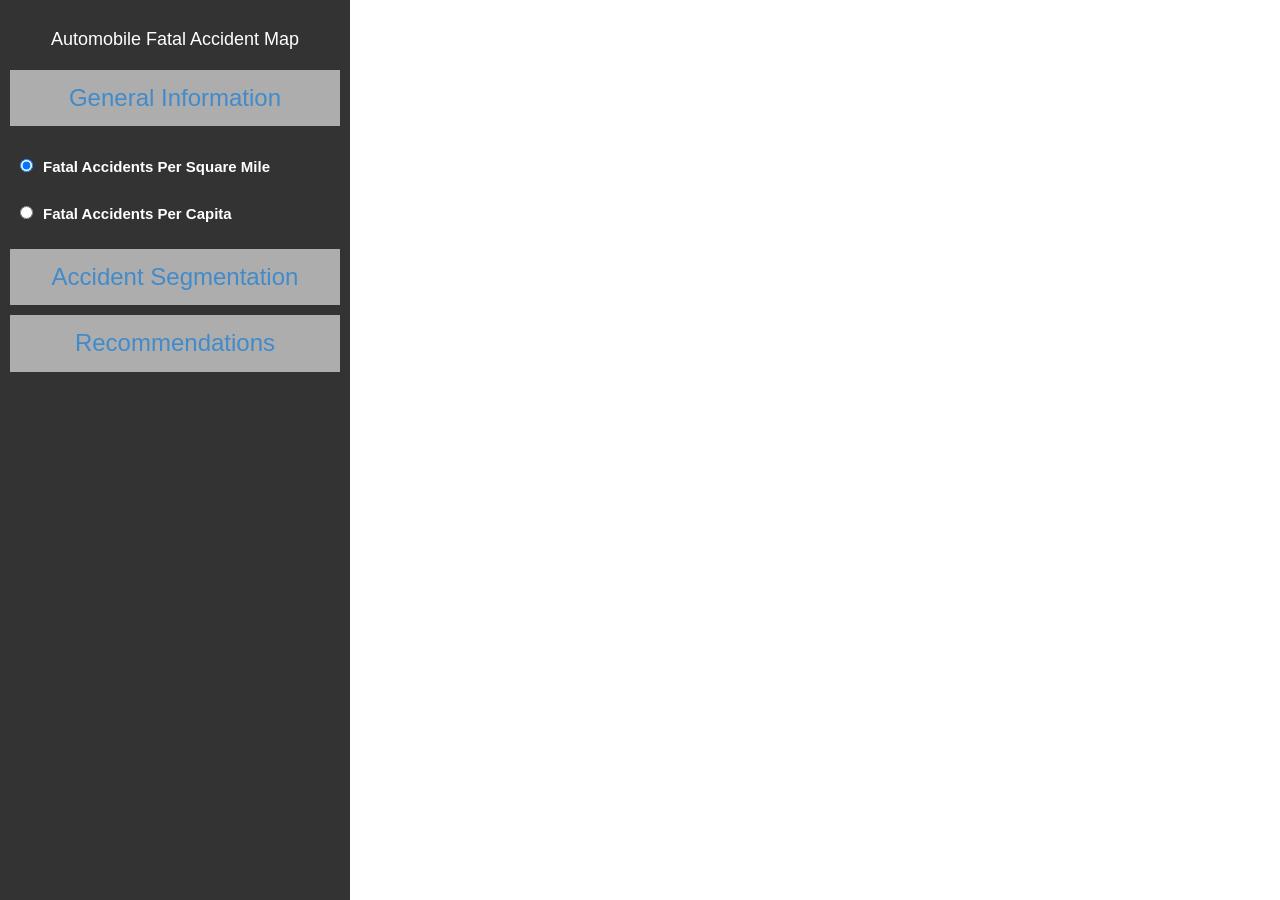
==== index.html @ 5b91f3ac "updates" ====
<!DOCTYPE html>
<html>
  <head>
    <meta http-equiv="Content-Type" content="text/html; charset=utf-8">
    <meta name="viewport" content="initial-scale=1, maximum-scale=1,user-scalable=no"/>
    <title>Automobile Fatal Accident Map</title>
    <link rel="stylesheet" href="http://js.arcgis.com/3.10/js/esri/css/esri.css">
    <link rel="stylesheet" href="styles/style.css">
    <link rel="stylesheet" href="styles/bootstrap.css">
    <script src="http://js.arcgis.com/3.10/"></script>
    <script src="scripts/test.js"></script>
    
    <script src="scripts/jquery-1.11.1.min.js"></script>
    <script src="scripts/jquery-ui-1.10.4.custom.min.js"></script>
    <script src="scripts/bootstrap.min.js"></script>
  </head>
  <body>
     
    
    <div  id="left">
      <h4 align="center">Automobile Fatal Accident Map</h4>
        <div class="accordion" id="accordion2">
            <div class="panel">
               <a  onclick="mapmode('gi')" class="accordion" data-toggle="collapse" data-parent="#accordion2" href="#collapseOne">
                <div align="center" class="accbutton"> 
                  <h3>General Information </h3>
                </div>
                </a>
           
          <div id="collapseOne" class="accordion-body collapse in">
          <div class="accordion-inner">
            <div id="gi"> 
            <input type="radio" name="general" onclick="mapversion('area')" checked><label> Fatal Accidents Per Square Mile</label></input> <br>
            <input type="radio" onclick="mapversion('capita')" name="general"><label> Fatal Accidents Per Capita</label> </input><br>
          </div> 
          </div>
           </div> 
        </div>
            <div class="panel">
               <a  onclick="mapmode('hm')" class="accordion" data-toggle="collapse" data-parent="#accordion2" href="#collapseTwo">
                <div align="center" class="accbutton"> 
                <h3>Accident Segmentation</h3>
              </div>
                </a>
      
          <div id="collapseTwo" class="accordion-body collapse">
          <div class="accordion-inner">
             <div id="cluster"> 
                <input type="checkbox"  id="cluster1" checked> <label> Cluster 1</label></input> <br>
                <input type="checkbox"  id="cluster2"> <label> Cluster 2</label></input> <br>      
                <input type="checkbox"  id="cluster3"> <label> Cluster 3</label></input> <br>
                <input type="checkbox"  id="cluster4"> <label> Cluster 4</label></input> <br>
                <input type="checkbox"  id="cluster5"> <label> Cluster 5</label></input> <br>
                 <input type="checkbox"  id="cluster6"> <label> Cluster 6</label></input> <br>
                 <input type="checkbox"  id="cluster7"> <label> Cluster 7</label></input> <br>
                 <input type="checkbox"  id="cluster8"> <label> Cluster 8</label></input> <br>
                 <button onclick="clusterFilter()"> Plot Segments</button> 
              </div>
          </div>
                </div> 
        </div>
            <div class="panel">
               <a class="accordion" data-toggle="collapse" data-parent="#accordion2" href="#collapseThree">
                <div align="center" class="accbutton"> 
                <h3>Recommendations
              </h3>
              </div>
                </a>
          
          <div id="collapseThree" class="accordion-body collapse">
          <div  class="accordion-inner">
              
        </div>
          </div> 
    </div>
  </div> 
</div>
  <div id="right">
      <div id="search"></div>
      <div id="map"></div>
    </div> 
  </body>
</html>
---- styles/style.css ----
html, body, #map {
        height: 100%;
        width: 100%;
        margin: 0;
        padding: 0;
      }
   body {
        background-color: #FFF;
        overflow: hidden;
        font-family: "Trebuchet MS";
        color: white;
      }
   #search {
        display: block;
        position: absolute;
        z-index: 3;
        top: 20px;
        right: 20px;
      }
    #right{ 
      width: 100%;
      height: 100%;
      z-index: 0;
      min-width: 500px;
    }

    #left{ 
      padding-top:20px;
      padding-bottom:20px;
      padding-left: 10px;
      padding-right: 10px;
      margin-bottom: 20px;
      display: block;
      position: absolute;
      width: 25%;
      min-width: 350px;
      height: 100%;
      background-color: rgb(0, 0, 0);
       /* RGBa with 0.6 opacity */
      background-color: rgba(0, 0, 0, 0.8);      
      z-index: 99999;
      color: white ;

    }

    #left > h4{ 
        margin-top: 0px !important;
        padding: 10px; 
    }
    .accbutton{
      vertical-align: middle;
      padding: 5px;
      margin-bottom: 10px;
      background-color: rgb(204, 204, 204);
       /* RGBa with 0.6 opacity */
      background-color: rgba(204, 204, 204, 0.8);      
    }

    .accbutton  > h3{ 
      margin-top: 10px !important;
    }

    .accordion-inner{ 
      height: 70%;
    }

    #cluster{
      padding: 10px;
      display: block;
      height: 70%;
      overflow: scroll;

    }

    #cluster label{ 
      font-size: 15px;
    }

    #gi{
      padding:10px;
    }

    #gi > label{ 
      padding: 10px;
      font-size: 15px;
    }

    .esriSimpleSliderTL{
      right: 20px ;
      left: initial !important ;
      top: 70px !important;
    }

    #cluster > button{ 
      background-color: gray; 
      color black; 
    }


    .esriPopupWrapper{
      height: 300px;
      width: 300px;
  }

    .esriPopup .contentPane {
            background-color: rgb(204, 204, 204);
        background-color:rgba(0, 0, 0, 0.8) ; 
        color: white;
    }

    .esriPopup .actionsPane { 
        background-color:rgba(0, 0, 0, 0.8) ; 
        color:white;
    }

    .esriPopup .titlePane { 
        background-color:rgba(0, 0, 0, 0.8) ; 
        color:white;
        font-size: 25px;
        width: auto;
    }

    .esriPopup .pointer, .esriPopup .outerPointer {
        background-color:rgba(0, 0, 0, 0.8) ; 
        color:white;
    }
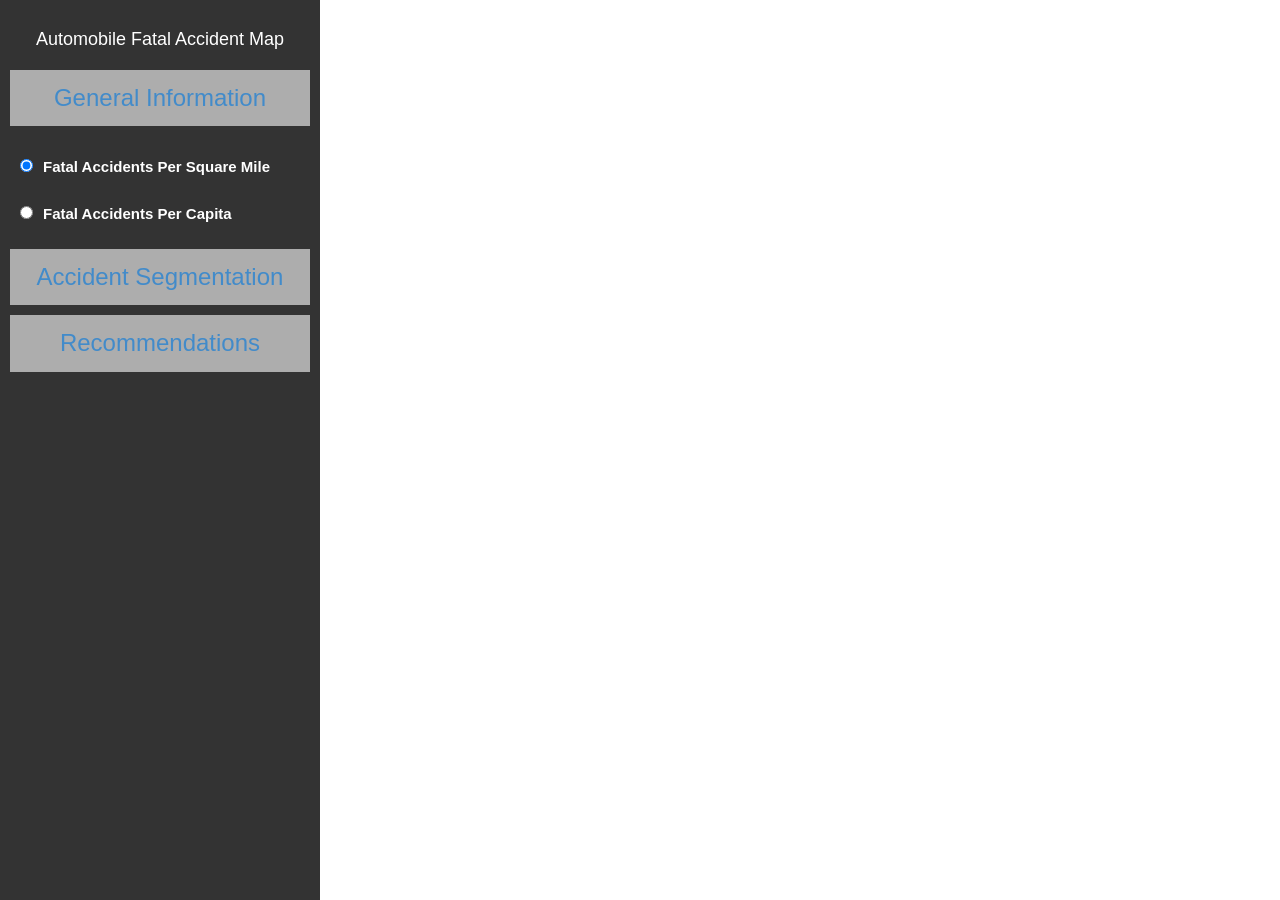
==== commit 11ab1b42: "j" ====
--- a/index.html
+++ b/index.html
@@ -46,21 +46,21 @@
           <div id="collapseTwo" class="accordion-body collapse">
           <div class="accordion-inner">
              <div id="cluster"> 
-                <input type="checkbox"  id="cluster1" checked> <label> Cluster 1</label></input> <br>
-                <input type="checkbox"  id="cluster2"> <label> Cluster 2</label></input> <br>      
-                <input type="checkbox"  id="cluster3"> <label> Cluster 3</label></input> <br>
-                <input type="checkbox"  id="cluster4"> <label> Cluster 4</label></input> <br>
-                <input type="checkbox"  id="cluster5"> <label> Cluster 5</label></input> <br>
-                 <input type="checkbox"  id="cluster6"> <label> Cluster 6</label></input> <br>
-                 <input type="checkbox"  id="cluster7"> <label> Cluster 7</label></input> <br>
-                 <input type="checkbox"  id="cluster8"> <label> Cluster 8</label></input> <br>
-                 <button onclick="clusterFilter()"> Plot Segments</button> 
+                <input type="checkbox"  id="cluster1" checked> <label> Cluster 1: </label> <p>Clear Weather, Female Drivers, Afternoon, Average Age of 45, Weekdays</p></input>
+                <input type="checkbox"  id="cluster2"> <label> Cluster 2: </label> <p>Urban Setting, Pedestrians Involvment, Single Car Accidents, Non-Drunk Driver, Evening</p></input>       
+                <input type="checkbox"  id="cluster3"> <label> Cluster 3: </label> <p>Highway Setting, Clear Weather, Non-Drunk Driver, Morning Commute</p></input> 
+                <input type="checkbox"  id="cluster4"> <label> Cluster 4: </label> <p>Rainy/Snowy Weather, Drunk Driver, Late at Night (After 10pm), Average Age 36</p></input> 
+                <input type="checkbox"  id="cluster5"> <label> Cluster 5: </label> <p>Highway Setting, Clear weather, Non-Drunk Driver, Older Males (60+), Afternoon </p></input> 
+                 <input type="checkbox"  id="cluster6"> <label> Cluster 6: </label> <p>Clear Waeather , Non-Drunk Driver, Young Male Driver (~29), Afternoon</label></p> 
+                 <input type="checkbox"  id="cluster7"> <label> Cluster 7: </label> <p>Clear Weather, Drunk Driver,  Male Victim(~35), Late Night, Weekend</p></input> 
+                 <input type="checkbox"  id="cluster8"> <label> Cluster 8: </label> <p>Rainy/Snowy Weather, Non-Drunk Driver, Afternoon, Avg Age 48</p></input> <br>
+                 <button class="btn btn-default btn-lg dropdown-toggle" type="button" onclick="clusterFilter()"> Plot Segments</button> 
               </div>
           </div>
                 </div> 
         </div>
             <div class="panel">
-               <a class="accordion" data-toggle="collapse" data-parent="#accordion2" href="#collapseThree">
+               <a onclick="mapmode('rec')" class="accordion" data-toggle="collapse" data-parent="#accordion2" href="#collapseThree">
                 <div align="center" class="accbutton"> 
                 <h3>Recommendations
               </h3>
--- a/styles/style.css
+++ b/styles/style.css
@@ -21,7 +21,7 @@
       width: 100%;
       height: 100%;
       z-index: 0;
-      min-width: 500px;
+      min-width: 900px;
     }
 
     #left{ 
@@ -33,7 +33,7 @@
       display: block;
       position: absolute;
       width: 25%;
-      min-width: 350px;
+      min-width: 150px;
       height: 100%;
       background-color: rgb(0, 0, 0);
        /* RGBa with 0.6 opacity */
@@ -73,7 +73,12 @@
     }
 
     #cluster label{ 
-      font-size: 15px;
+      font-size: 12px;
+    } 
+
+    #cluster p{ 
+      font-size: 10px;
+      padding-left: 15px;
     }
 
     #gi{
@@ -97,11 +102,6 @@
     }
 
 
-    .esriPopupWrapper{
-      height: 300px;
-      width: 300px;
-  }
-
     .esriPopup .contentPane {
             background-color: rgb(204, 204, 204);
         background-color:rgba(0, 0, 0, 0.8) ; 
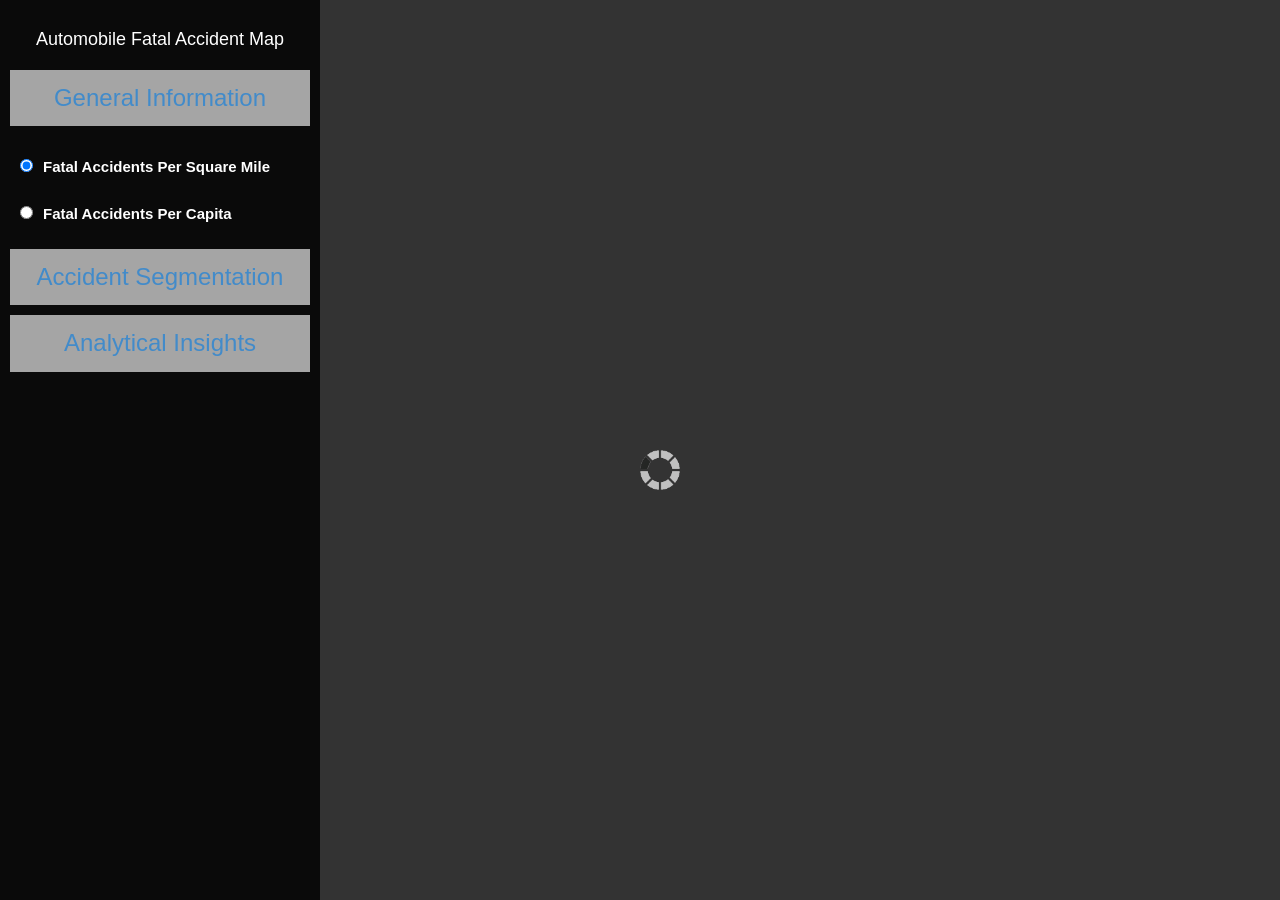
==== commit d593e8d9: "app updates" ====
--- a/index.html
+++ b/index.html
@@ -45,16 +45,27 @@
       
           <div id="collapseTwo" class="accordion-body collapse">
           <div class="accordion-inner">
+            <div id="wrapper">
+              <button id="plotbutton" class="btn btn-default btn-lg dropdown-toggle" type="button" onclick="clusterFilter()">Re-Plot Segments</button> 
+            </div>
+
              <div id="cluster"> 
-                <input type="checkbox"  id="cluster1" checked> <label> Cluster 1: </label> <p>Clear Weather, Female Drivers, Afternoon, Average Age of 45, Weekdays</p></input>
-                <input type="checkbox"  id="cluster2"> <label> Cluster 2: </label> <p>Urban Setting, Pedestrians Involvment, Single Car Accidents, Non-Drunk Driver, Evening</p></input>       
-                <input type="checkbox"  id="cluster3"> <label> Cluster 3: </label> <p>Highway Setting, Clear Weather, Non-Drunk Driver, Morning Commute</p></input> 
-                <input type="checkbox"  id="cluster4"> <label> Cluster 4: </label> <p>Rainy/Snowy Weather, Drunk Driver, Late at Night (After 10pm), Average Age 36</p></input> 
-                <input type="checkbox"  id="cluster5"> <label> Cluster 5: </label> <p>Highway Setting, Clear weather, Non-Drunk Driver, Older Males (60+), Afternoon </p></input> 
-                 <input type="checkbox"  id="cluster6"> <label> Cluster 6: </label> <p>Clear Waeather , Non-Drunk Driver, Young Male Driver (~29), Afternoon</label></p> 
-                 <input type="checkbox"  id="cluster7"> <label> Cluster 7: </label> <p>Clear Weather, Drunk Driver,  Male Victim(~35), Late Night, Weekend</p></input> 
-                 <input type="checkbox"  id="cluster8"> <label> Cluster 8: </label> <p>Rainy/Snowy Weather, Non-Drunk Driver, Afternoon, Avg Age 48</p></input> <br>
-                 <button class="btn btn-default btn-lg dropdown-toggle" type="button" onclick="clusterFilter()"> Plot Segments</button> 
+                <input type="checkbox"  id="cluster1" checked> <label> Cluster 1: </label><span id="cluster1" class="key"></span>
+                  <p>Cluster 1 involves female drivers about 45 years old, driving weekday afternoons in clear weather.</p></input>
+                <input type="checkbox"  id="cluster2"> <label> Cluster 2: </label><span id="cluster2" class="key"></span> 
+                  <p>Cluster 2 accidents involve a single-car and pedestrians in the evening in an urban setting. The driver is typically non-drunk.</p></input>
+                <input type="checkbox"  id="cluster3"> <label> Cluster 3: </label><span id="cluster3" class="key"></span>  
+                  <p>Cluster 3 accidents occur during the morning commute with non-drunk drivers and clear weather on large highways.</p></input> 
+                <input type="checkbox"  id="cluster4"> <label> Cluster 4: </label><span id="cluster4" class="key"></span>  
+                  <p>Cluster 4 involves drunk drivers about 36 years old driving late at night in severe weather.</p></input> 
+                <input type="checkbox"  id="cluster5"> <label> Cluster 5: </label><span id="cluster5" class="key"></span>  
+                  <p>Cluster 5 drivers are older males (60+ years old) driving in clear weather in the afternoon.</p></input> 
+                 <input type="checkbox"  id="cluster6"> <label> Cluster 6: </label><span id="cluster6" class="key"></span>  
+                  <p>Cluster 6 involves young, non-drunk, male drivers (~29 years old) in the afternoon.</label></p> 
+                 <input type="checkbox"  id="cluster7"> <label> Cluster 7: </label><span id="cluster7" class="key"></span>  
+                  <p>Cluster 7 involves young, drunk, male drivers driving late at night on the weekend in clear weather.</p></input> 
+                 <input type="checkbox"  id="cluster8"> <label> Cluster 8: </label><span id="cluster8" class="key"></span>  
+                  <p>Cluster 8 involves older (around 48 years old), non-drunk drivers battling severe weather in the afternoon.</p></input> <br>
               </div>
           </div>
                 </div> 
@@ -62,7 +73,7 @@
             <div class="panel">
                <a onclick="mapmode('rec')" class="accordion" data-toggle="collapse" data-parent="#accordion2" href="#collapseThree">
                 <div align="center" class="accbutton"> 
-                <h3>Recommendations
+                <h3>Analytical Insights
               </h3>
               </div>
                 </a>
@@ -78,6 +89,9 @@
   <div id="right">
       <div id="search"></div>
       <div id="map"></div>
-    </div> 
+    </div>
+    <div id="load">
+      <img id="gif" src="./styles/images/load.gif">
+    </div>  
   </body>
 </html>
--- a/styles/style.css
+++ b/styles/style.css
@@ -67,17 +67,17 @@
     #cluster{
       padding: 10px;
       display: block;
-      height: 70%;
+      height: 50%;
       overflow: scroll;
-
+      max-height: 400px;
     }
 
     #cluster label{ 
-      font-size: 12px;
+      font-size: 17px;
     } 
 
     #cluster p{ 
-      font-size: 10px;
+      font-size: 15px;
       padding-left: 15px;
     }
 
@@ -96,9 +96,16 @@
       top: 70px !important;
     }
 
-    #cluster > button{ 
+    #plotbutton{ 
       background-color: gray; 
-      color black; 
+      color: white; 
+      border: none;
+      border-radius: 0 !important;
+      margin: 0 auto ;
+      position: relative; 
+    }
+    #wrapper{ 
+      height: 60px;
     }
 
 
@@ -123,4 +130,55 @@
     .esriPopup .pointer, .esriPopup .outerPointer {
         background-color:rgba(0, 0, 0, 0.8) ; 
         color:white;
+    }
+    .key{ 
+      height: 14px;
+      width: 14px; 
+      border-radius: 50%;
+      display: inline-block;
+      margin-left:10px;
+    }
+
+    #cluster1{
+      background-color: rgb(204, 0, 0);
+    }
+    #cluster2{
+      background-color: rgb(204, 204, 0);
+    }
+    #cluster3{
+      background-color: rgb(0, 255, 0);
+    }
+    #cluster4{
+      background-color: rgb(0, 102, 204);
+    }
+    #cluster5{
+      background-color: rgb(127, 0, 127);
+    }
+    #cluster6{
+      background-color: rgb(255, 0, 255);
+    }
+    #cluster7{
+      background-color: rgb(0, 0, 0);
+      border: 1px solid white; 
+    }
+    #cluster8{
+      background-color: rgb(0, 204, 204);
+    }
+
+    #load{
+      background-color: rgb(0, 0, 0);
+      background-color: rgba(0, 0, 0, 0.8);
+      position: absolute;
+      width:100%;
+      height:100%;
+      left: 0; 
+      top: 0;
+    }
+
+    #gif{
+       position: fixed; /* or absolute */
+      top: 50%;
+      left: 50%;
+      height: 40px;
+      width:40px;
     }
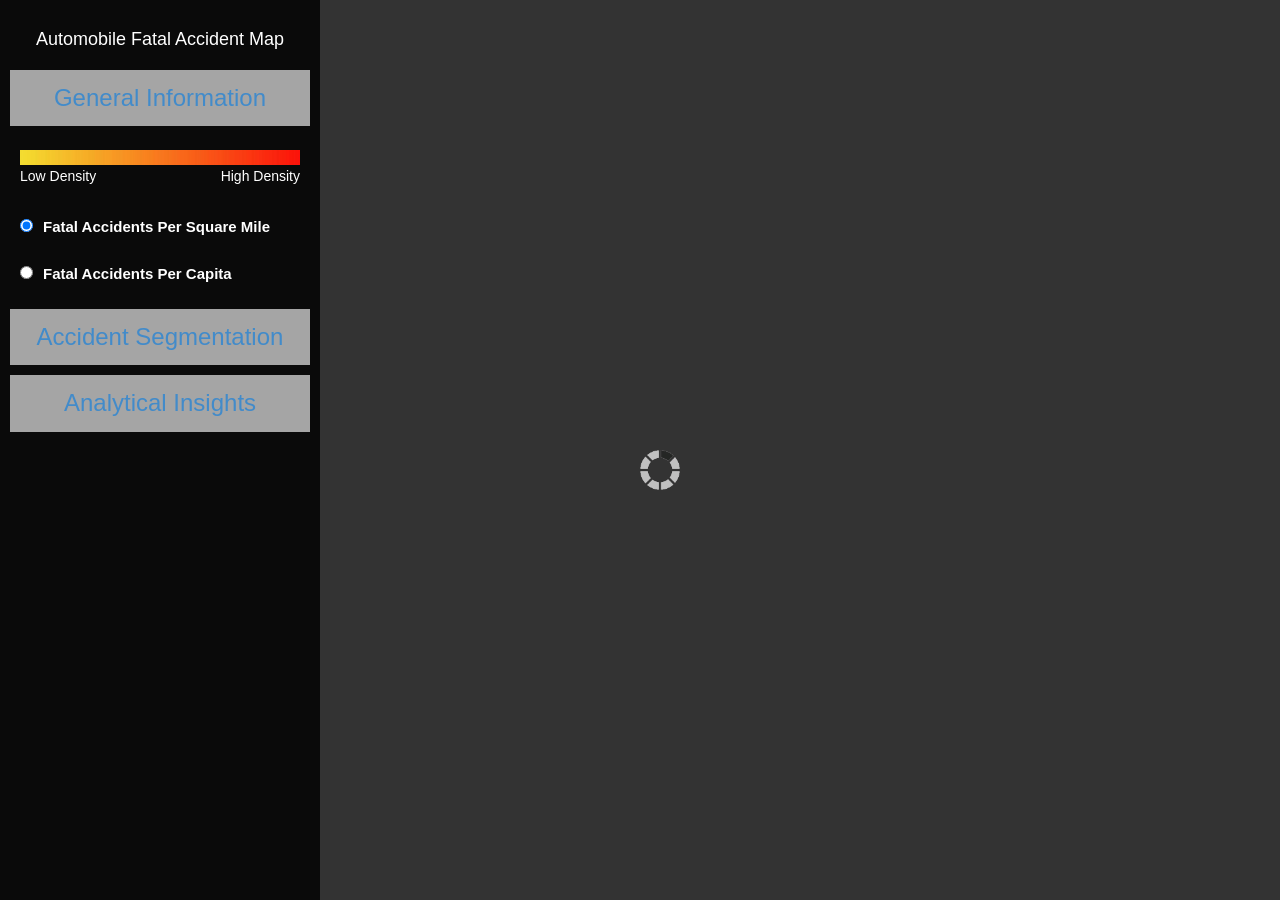
==== commit 1f7c235b: "density" ====
--- a/index.html
+++ b/index.html
@@ -30,6 +30,12 @@
           <div id="collapseOne" class="accordion-body collapse in">
           <div class="accordion-inner">
             <div id="gi"> 
+              <img id="gradient" src="./styles/images/gradient.jpg">
+              <div id="lowhigh"> 
+                <p id="low">Low Density</p> 
+                <p id="high">High Density</p> 
+              </div>
+              <br>
             <input type="radio" name="general" onclick="mapversion('area')" checked><label> Fatal Accidents Per Square Mile</label></input> <br>
             <input type="radio" onclick="mapversion('capita')" name="general"><label> Fatal Accidents Per Capita</label> </input><br>
           </div> 
--- a/styles/style.css
+++ b/styles/style.css
@@ -181,4 +181,20 @@
       left: 50%;
       height: 40px;
       width:40px;
+    }
+
+    #gradient{
+      width: 100%;
+      height: 15px;
+    }
+
+    #lowhigh{ 
+      height:20px;
+    }
+    #low{ 
+      float:left;
+    }
+
+    #high{
+      float:right;
     }
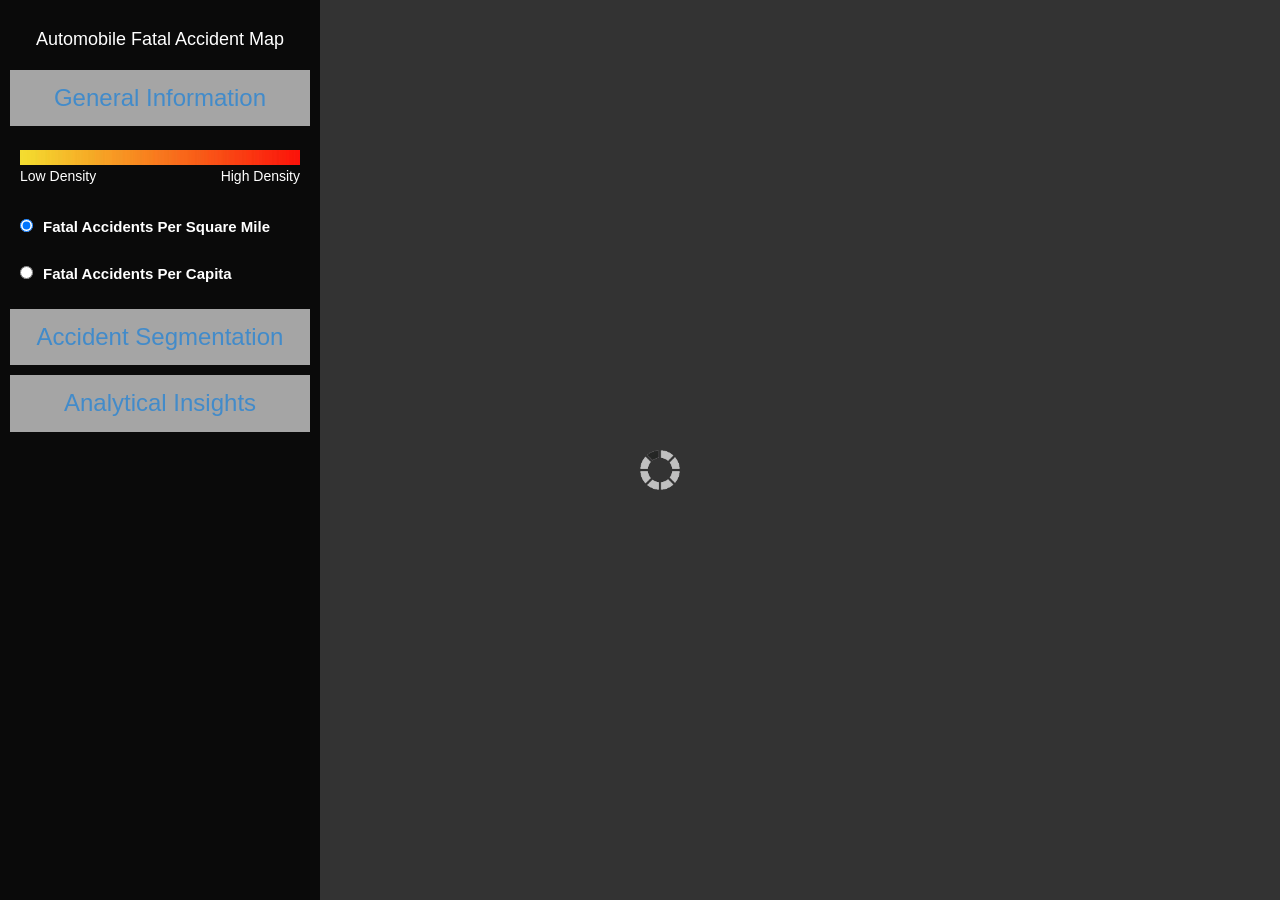
==== commit fbf30594: "h" ====
--- a/index.html
+++ b/index.html
@@ -36,6 +36,10 @@
                 <p id="high">High Density</p> 
               </div>
               <br>
+              <!-- <div class="btn-group-vertical" data-toggle="buttons-radio" role="group" style="width:100%">
+              <button id="general" onclick="mapversion('area')" type="button" class="btn btn-default active" >Fatal Accidents Per Square Mile</button>
+              <button id="general2" onclick="mapversion('capita')" type="button" class="btn btn-default">Fatal Accidents Per Capita</button>
+            </div> -->
             <input type="radio" name="general" onclick="mapversion('area')" checked><label> Fatal Accidents Per Square Mile</label></input> <br>
             <input type="radio" onclick="mapversion('capita')" name="general"><label> Fatal Accidents Per Capita</label> </input><br>
           </div> 
--- a/styles/style.css
+++ b/styles/style.css
@@ -197,4 +197,8 @@
 
     #high{
       float:right;
-    }+    }
+
+    #general{
+        margin-bottom: 10px; 
+     }
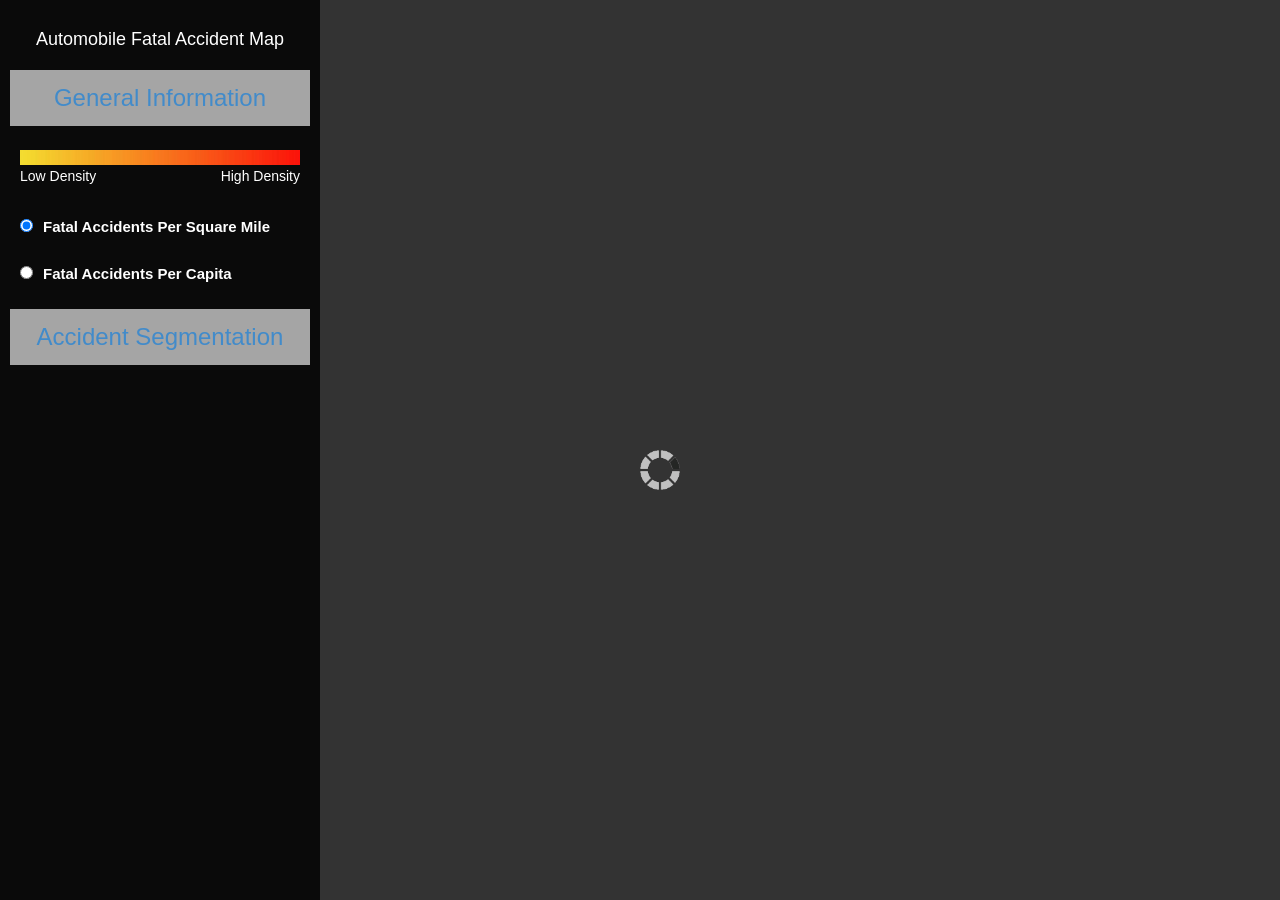
==== commit e2b970f1: "new cluster def" ====
--- a/index.html
+++ b/index.html
@@ -56,31 +56,31 @@
           <div id="collapseTwo" class="accordion-body collapse">
           <div class="accordion-inner">
             <div id="wrapper">
-              <button id="plotbutton" class="btn btn-default btn-lg dropdown-toggle" type="button" onclick="clusterFilter()">Re-Plot Segments</button> 
+              <button id="plotbutton" class="btn btn-default btn-lg dropdown-toggle" type="button" onclick="clusterFilter()">Click Here to Re-Plot Segments</button> 
             </div>
 
              <div id="cluster"> 
                 <input type="checkbox"  id="cluster1" checked> <label> Cluster 1: </label><span id="cluster1" class="key"></span>
-                  <p>Cluster 1 involves female drivers about 45 years old, driving weekday afternoons in clear weather.</p></input>
+                  <p>Drivers are typically young, drunk, and male, tend to be driving late at night on the weekend in clearer weather.</p></input>
                 <input type="checkbox"  id="cluster2"> <label> Cluster 2: </label><span id="cluster2" class="key"></span> 
-                  <p>Cluster 2 accidents involve a single-car and pedestrians in the evening in an urban setting. The driver is typically non-drunk.</p></input>
+                  <p>Drivers are typically older males (60+ years old) and tend to be driving in clearer weather in the afternoon.</p></input>
                 <input type="checkbox"  id="cluster3"> <label> Cluster 3: </label><span id="cluster3" class="key"></span>  
-                  <p>Cluster 3 accidents occur during the morning commute with non-drunk drivers and clear weather on large highways.</p></input> 
+                  <p>Drivers are typically female, with an average age of 45, and tend to be driving weekday afternoons in clear weather.</p></input> 
                 <input type="checkbox"  id="cluster4"> <label> Cluster 4: </label><span id="cluster4" class="key"></span>  
-                  <p>Cluster 4 involves drunk drivers about 36 years old driving late at night in severe weather.</p></input> 
+                  <p>Drivers are typically non-drunk males, with an average age of 29, and tend to be driving in the evening.</p></input> 
                 <input type="checkbox"  id="cluster5"> <label> Cluster 5: </label><span id="cluster5" class="key"></span>  
-                  <p>Cluster 5 drivers are older males (60+ years old) driving in clear weather in the afternoon.</p></input> 
-                 <input type="checkbox"  id="cluster6"> <label> Cluster 6: </label><span id="cluster6" class="key"></span>  
-                  <p>Cluster 6 involves young, non-drunk, male drivers (~29 years old) in the afternoon.</label></p> 
-                 <input type="checkbox"  id="cluster7"> <label> Cluster 7: </label><span id="cluster7" class="key"></span>  
-                  <p>Cluster 7 involves young, drunk, male drivers driving late at night on the weekend in clear weather.</p></input> 
-                 <input type="checkbox"  id="cluster8"> <label> Cluster 8: </label><span id="cluster8" class="key"></span>  
-                  <p>Cluster 8 involves older (around 48 years old), non-drunk drivers battling severe weather in the afternoon.</p></input> <br>
+                  <p>Drivers are typically non-drunk and their accidents tend to involve a single-car and pedestrians in the evening in a commercial area.<p/></input> 
+                <input type="checkbox"  id="cluster6"> <label> Cluster 6: </label><span id="cluster6" class="key"></span>  
+                  <p>Drivers are typically non-drunk and their accidents tend to occur in the morning with clear weather on large highways.</label></p> 
+                <input type="checkbox"  id="cluster7"> <label> Cluster 7: </label><span id="cluster7" class="key"></span>  
+                  <p>Drivers are typically non-drunk, with an average age of 48, and tend to be battling severe weather in the afternoon.</p></input> 
+                <input type="checkbox"  id="cluster8"> <label> Cluster 8: </label><span id="cluster8" class="key"></span>  
+                  <p>Drivers are typically drunk, with an average age of 36 and tend to be driving late at night in severe weather.</p></input> <br>
               </div>
           </div>
                 </div> 
         </div>
-            <div class="panel">
+          <!--  <div class="panel">
                <a onclick="mapmode('rec')" class="accordion" data-toggle="collapse" data-parent="#accordion2" href="#collapseThree">
                 <div align="center" class="accbutton"> 
                 <h3>Analytical Insights
@@ -90,10 +90,10 @@
           
           <div id="collapseThree" class="accordion-body collapse">
           <div  class="accordion-inner">
-              
-        </div>
+            <p> *NOTE: The risk score is actually a correlation with overall accidents using the 100 most similar points. Because the score is a correlation it can be negative or positive. Positive means "reduce this" and negative means "increase this" for example, public transit may be negatively correlated with accidents.</p>
+          </div>
           </div> 
-    </div>
+    </div> -->
   </div> 
 </div>
   <div id="right">
--- a/styles/style.css
+++ b/styles/style.css
@@ -33,7 +33,7 @@
       display: block;
       position: absolute;
       width: 25%;
-      min-width: 150px;
+      min-width: 200px;
       height: 100%;
       background-color: rgb(0, 0, 0);
        /* RGBa with 0.6 opacity */
@@ -102,7 +102,7 @@
       border: none;
       border-radius: 0 !important;
       margin: 0 auto ;
-      position: relative; 
+      width:100%;
     }
     #wrapper{ 
       height: 60px;
@@ -123,7 +123,6 @@
     .esriPopup .titlePane { 
         background-color:rgba(0, 0, 0, 0.8) ; 
         color:white;
-        font-size: 25px;
         width: auto;
     }
 
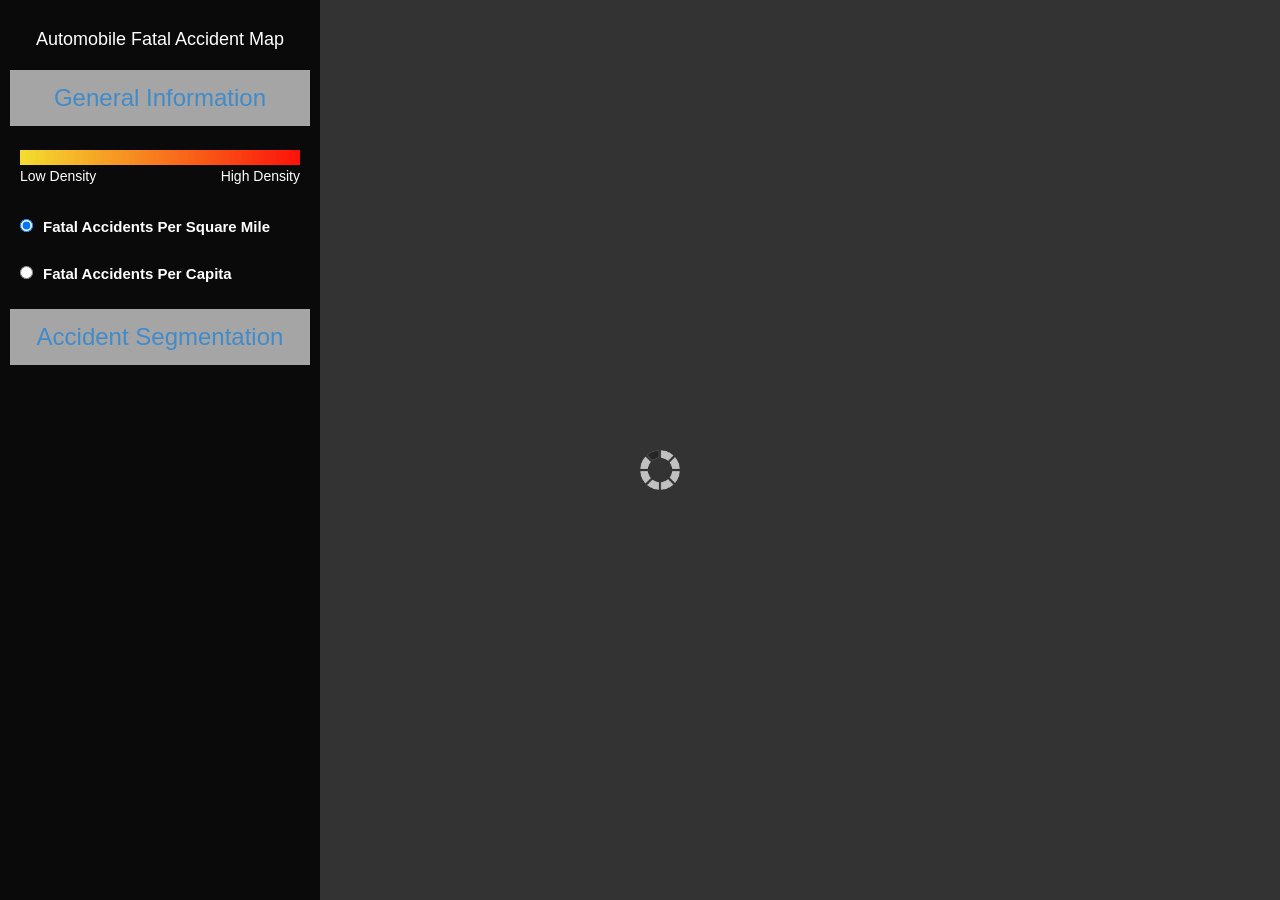
==== commit 783de255: "t" ====
--- a/index.html
+++ b/index.html
@@ -55,9 +55,7 @@
       
           <div id="collapseTwo" class="accordion-body collapse">
           <div class="accordion-inner">
-            <div id="wrapper">
-              <button id="plotbutton" class="btn btn-default btn-lg dropdown-toggle" type="button" onclick="clusterFilter()">Click Here to Re-Plot Segments</button> 
-            </div>
+          
 
              <div id="cluster"> 
                 <input type="checkbox"  id="cluster1" checked> <label> Cluster 1: </label><span id="cluster1" class="key"></span>
@@ -78,7 +76,11 @@
                   <p>Drivers are typically drunk, with an average age of 36 and tend to be driving late at night in severe weather.</p></input> <br>
               </div>
           </div>
+                  <div align="center">
+                    <button id="plotbutton" class="btn btn-default btn-lg dropdown-toggle" type="button" onclick="clusterFilter()">Click Here to Re-Plot Segments</button> 
+                </div>
                 </div> 
+
         </div>
           <!--  <div class="panel">
                <a onclick="mapmode('rec')" class="accordion" data-toggle="collapse" data-parent="#accordion2" href="#collapseThree">
--- a/styles/style.css
+++ b/styles/style.css
@@ -101,8 +101,7 @@
       color: white; 
       border: none;
       border-radius: 0 !important;
-      margin: 0 auto ;
-      width:100%;
+      margin: 10 auto ;
     }
     #wrapper{ 
       height: 60px;
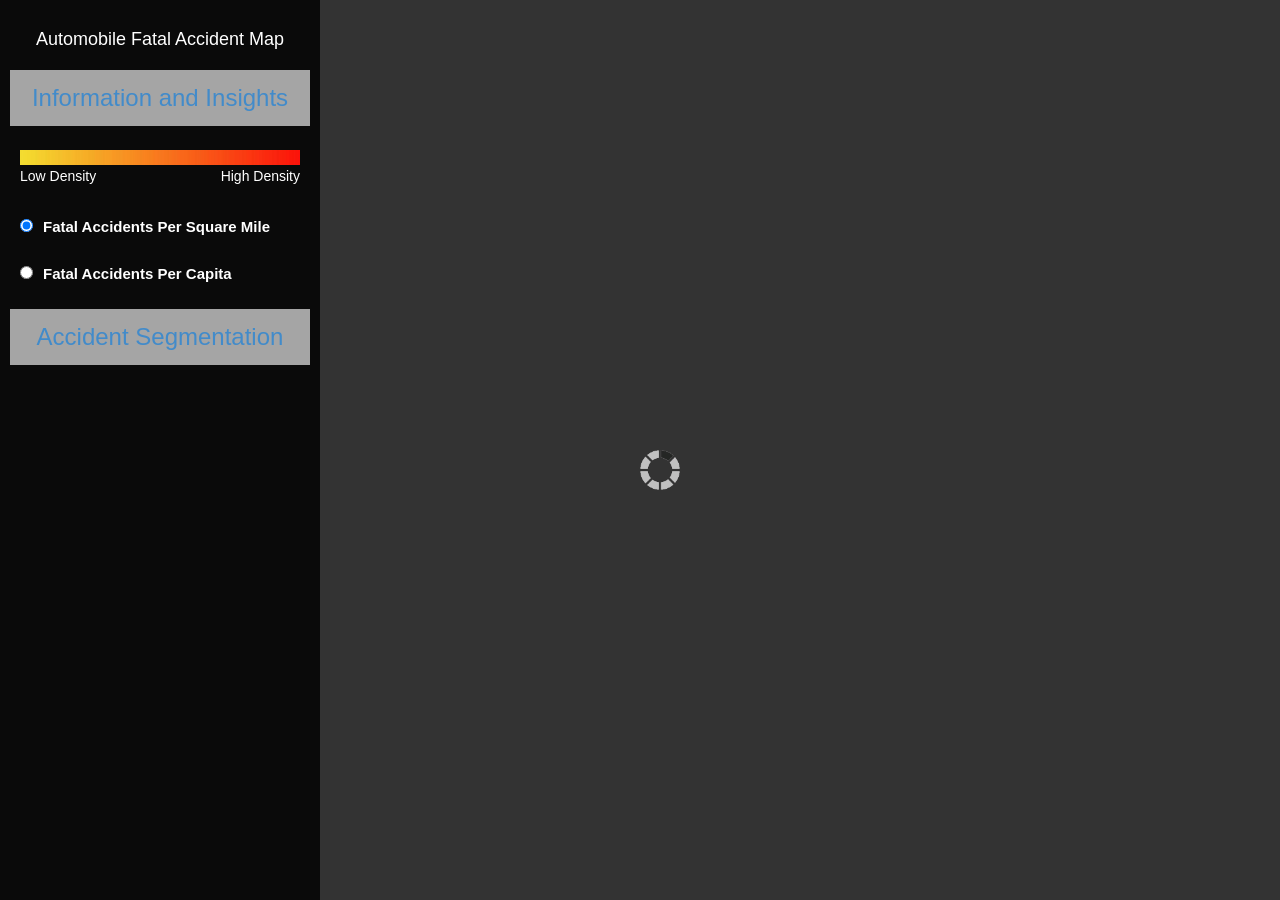
==== commit bc4699ae: "load" ====
--- a/index.html
+++ b/index.html
@@ -23,7 +23,7 @@
             <div class="panel">
                <a  onclick="mapmode('gi')" class="accordion" data-toggle="collapse" data-parent="#accordion2" href="#collapseOne">
                 <div align="center" class="accbutton"> 
-                  <h3>General Information </h3>
+                  <h3>Information and Insights</h3>
                 </div>
                 </a>
            
@@ -67,7 +67,7 @@
                 <input type="checkbox"  id="cluster4"> <label> Cluster 4: </label><span id="cluster4" class="key"></span>  
                   <p>Drivers are typically non-drunk males, with an average age of 29, and tend to be driving in the evening.</p></input> 
                 <input type="checkbox"  id="cluster5"> <label> Cluster 5: </label><span id="cluster5" class="key"></span>  
-                  <p>Drivers are typically non-drunk and their accidents tend to involve a single-car and pedestrians in the evening in a commercial area.<p/></input> 
+                  <p>Drivers are typically non-drunk and their accidents tend to involve a single-car and pedestrians in the evening in a commercial area.</p></input> 
                 <input type="checkbox"  id="cluster6"> <label> Cluster 6: </label><span id="cluster6" class="key"></span>  
                   <p>Drivers are typically non-drunk and their accidents tend to occur in the morning with clear weather on large highways.</label></p> 
                 <input type="checkbox"  id="cluster7"> <label> Cluster 7: </label><span id="cluster7" class="key"></span>  
--- a/styles/style.css
+++ b/styles/style.css
@@ -67,7 +67,7 @@
     #cluster{
       padding: 10px;
       display: block;
-      height: 50%;
+      height: 70%;
       overflow: scroll;
       max-height: 400px;
     }
